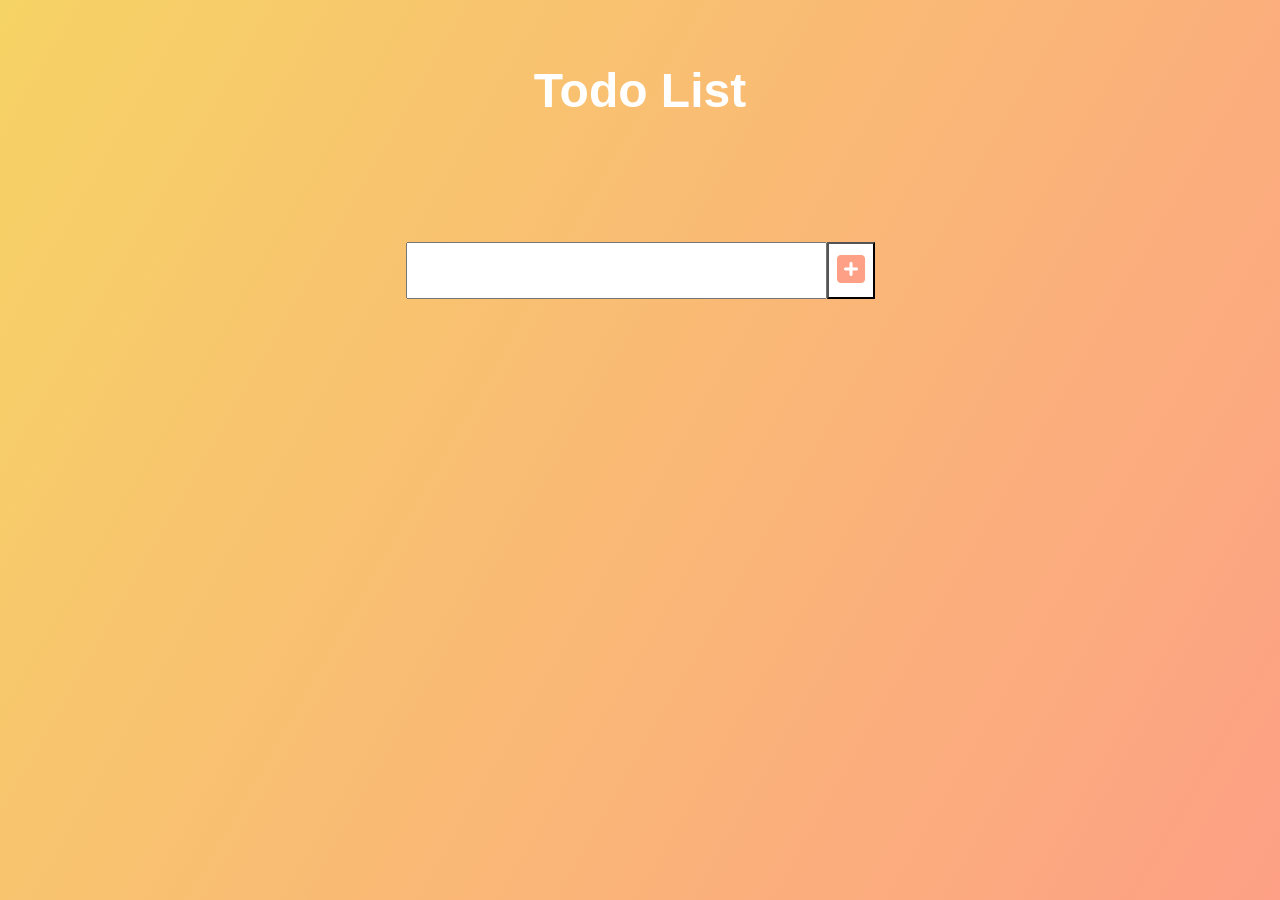
==== Todo_List/index.html @ f07fb9e0 "todolist" ====
<!DOCTYPE html>
<html lang="en">
<head>
    <meta charset="UTF-8">
    <meta http-equiv="X-UA-Compatible" content="IE=edge">
    <meta name="viewport" content="width=device-width, initial-scale=1.0">
    <link href="https://fonts.googleapis.com/css2?family=Space+Mono&display=swap" rel="stylesheet">
    <link rel="stylesheet" href="https://cdnjs.cloudflare.com/ajax/libs/font-awesome/6.0.0/css/all.min.css" integrity="sha512-9usAa10IRO0HhonpyAIVpjrylPvoDwiPUiKdWk5t3PyolY1cOd4DSE0Ga+ri4AuTroPR5aQvXU9xC6qOPnzFeg==" crossorigin="anonymous" referrerpolicy="no-referrer" />
    <link rel="stylesheet" href="./style.css"> 
    <title>Todo List</title>
</head>
<body>

    <header>
        <h1>Todo List</h1>
    </header>
    <form>
        <input type="text" class="todo-input">
        <button class="todo-button" type="submit">
            <i class="fas fa-plus-square"></i>
        </button>
    </form>
    <div class="todo-container">
        <ul class="todo-list"></ul>
    </div>
    <script src="./app.js"></script>
</body>
</html>
---- Todo_List/style.css ----
*{
    margin: 0;
    padding: 0;
    box-sizing: border-box;
}

body{
    background-image: linear-gradient(120deg,#f6d365,#fda085);
    color: white;
    font-family: 'poppins', sans-serif;
    min-height: 100vh;
}

header{
    font-size: 1.5rem;
}

header, form{
    min-height: 20vh;
    display: flex;
    justify-content: center;
    align-items: center;
}

form input, form button{
    padding: 0.5rem;
    font-size: 2rem;
}

form button{
    color:#fda085;
    background: white;
    cursor: pointer;
    transition: all 0.3s ease;
}
form button:hover{
    background: #fda085;
    color:white;
}

.todo-container{
    display: flex;
    justify-content: center;
    align-items: center;
}

.todo-list{
    min-width: 30%;
    list-style: none;
}

.todo{
    margin: 0.5rem;
    background: white;
    color: black;
    font-size: 1.5rem;
    display: flex;
    justify-content: space-between;
    align-items: center;
}

.todo li{
    flex: 1;
}

.trash-btn, .complete-btn{
    background: #fda085;
    color: white;
    border: none;
    padding: 1rem;
    font-size: 1rem;
}
.complete-btn{
    background: green;
}
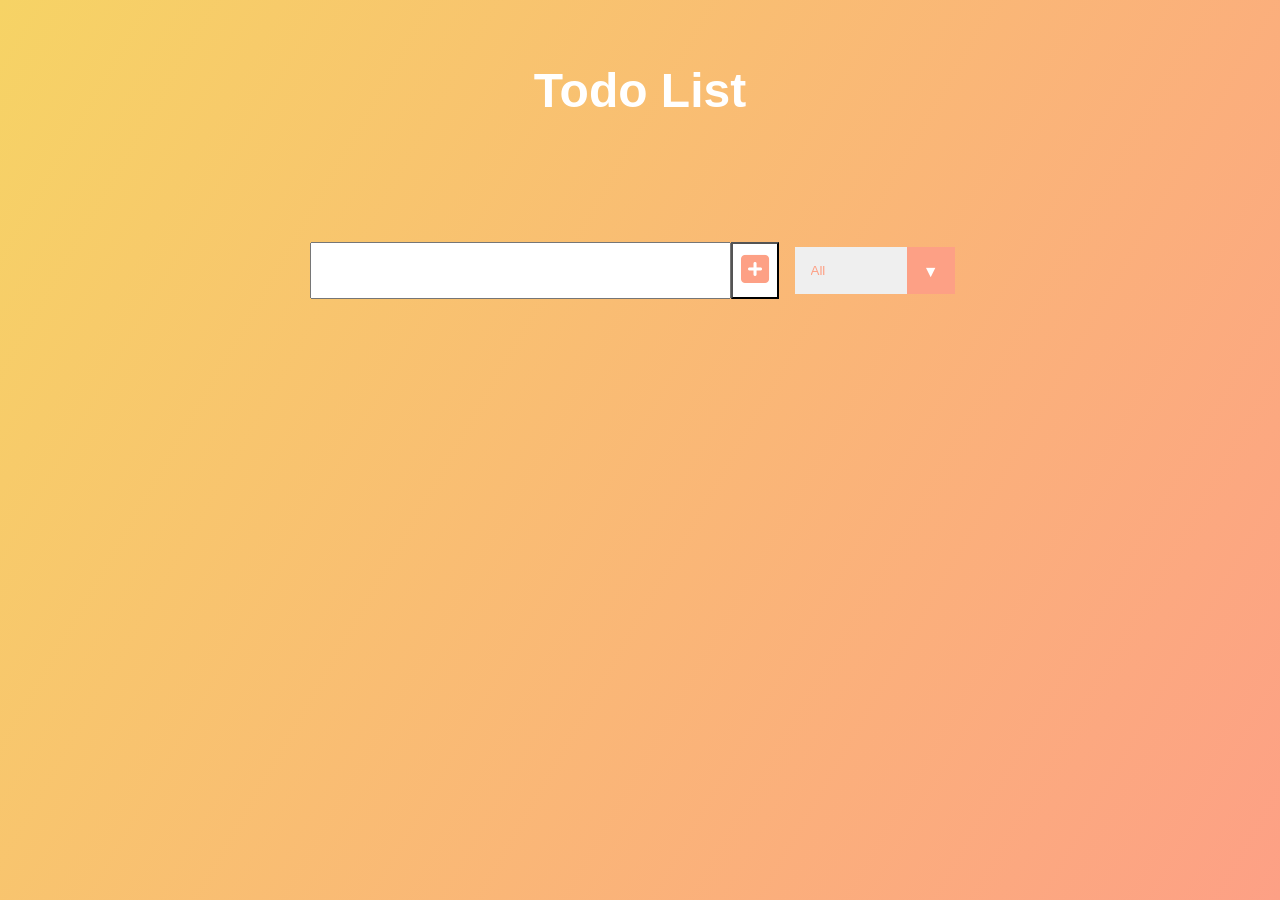
==== commit b372c2a5: "change" ====
--- a/Todo_List/index.html
+++ b/Todo_List/index.html
@@ -19,6 +19,13 @@
         <button class="todo-button" type="submit">
             <i class="fas fa-plus-square"></i>
         </button>
+        <div class="select">
+            <select name="todos" class="filter-todo">
+                <option value="all">All</option>
+                <option value="completed">Completed</option>
+                <option value="uncompleted">Uncompleted</option>
+            </select>
+        </div>
     </form>
     <div class="todo-container">
         <ul class="todo-list"></ul>
--- a/Todo_List/style.css
+++ b/Todo_List/style.css
@@ -57,6 +57,7 @@
     display: flex;
     justify-content: space-between;
     align-items: center;
+    transition: all 0.5s ease;
 }
 
 .todo li{
@@ -69,7 +70,64 @@
     border: none;
     padding: 1rem;
     font-size: 1rem;
+    cursor: pointer;
+    font-size: 1rem;
 }
 .complete-btn{
     background: green;
-}+}
+
+.todo-item{
+    padding: 0rem 0.5rem;
+}
+
+/* Disallow click an icon on the button */
+.fa-trash, .fa-check{
+    pointer-events: none;
+}
+
+.completed{
+    text-decoration: line-through;
+    opacity: 0.5;
+}
+
+.fall{
+    transform: translateY(8rem) rotateZ(20deg);
+    opacity: 0;
+}
+
+select{
+    -webkit-appearance: none;
+    -moz-appearance: none;
+    appearance: none;
+    outline: none;
+    border: none;
+}
+
+.select{
+    margin: 1rem;
+    position: relative;
+    overflow: hidden;
+}
+select{
+    color:#fda085;
+    width: 10rem;
+    cursor: pointer;
+    padding: 1rem;
+}
+.select::after{
+    content: "\25BC";
+    position: absolute;
+    background: #fda085;
+    top: 0;
+    right: 0;
+    padding: 1rem;
+    pointer-events: none;
+    transition: all 0.3s ease;
+}
+
+.select:hover::after{
+    background: white;
+    color: #fda085;
+
+}
